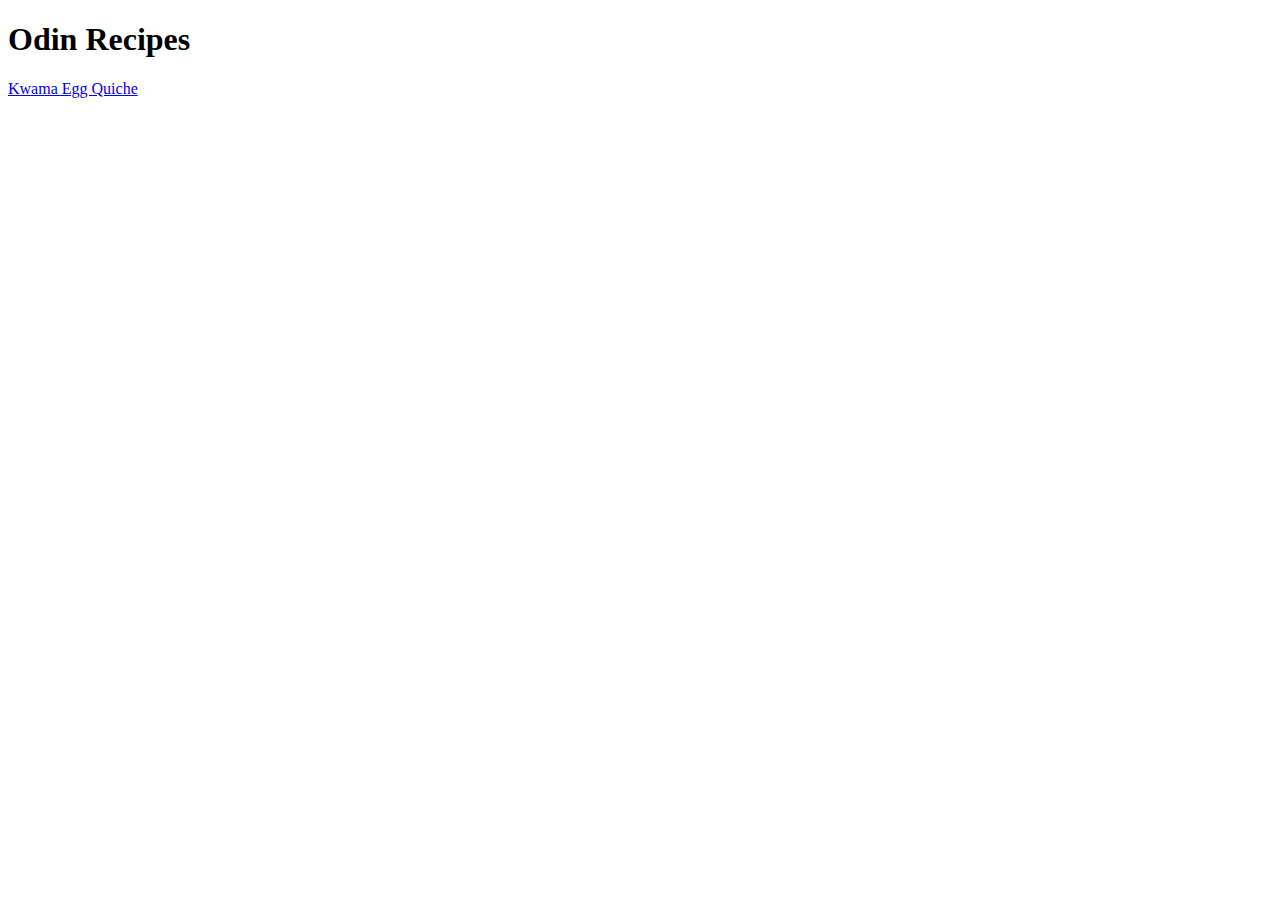
==== index.html @ b759625b "Create basic file structure" ====
<!DOCTYPE html>
<html lang="en">
    <head>
        <meta charset="UTF-8">
        <Title>Odin Recipes</Title>
    </head>
    <body>
        <h1>Odin Recipes</h1>

        <a href="./recipes/kwama-egg-quiche.html">Kwama Egg
        Quiche</a>
    </body>
</html>
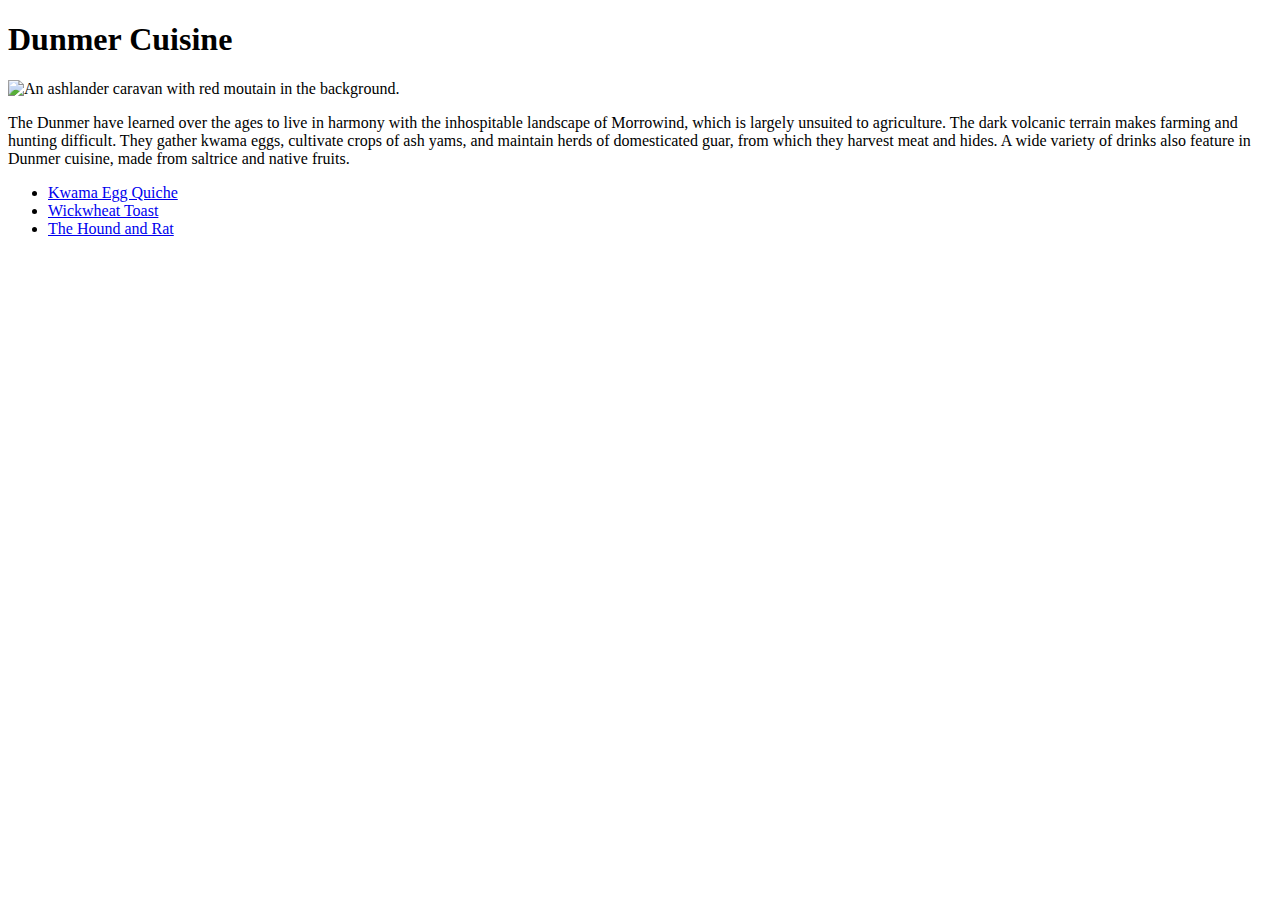
==== commit bafc8576: "Update homepage with links to additional recipes" ====
--- a/index.html
+++ b/index.html
@@ -5,9 +5,30 @@
         <Title>Odin Recipes</Title>
     </head>
     <body>
-        <h1>Odin Recipes</h1>
+        <h1>Dunmer Cuisine</h1>
 
-        <a href="./recipes/kwama-egg-quiche.html">Kwama Egg
-        Quiche</a>
+        <img src="https://static.wikia.nocookie.net/elderscrolls/images/a/a4/Morrowind.jpg/revision/latest?cb=20150301072639" 
+        alt="An ashlander caravan with red moutain in the background.">
+
+        <p>
+            The Dunmer have learned over the ages to live in harmony 
+            with the inhospitable landscape of Morrowind, which is 
+            largely unsuited to agriculture. The dark volcanic terrain 
+            makes farming and hunting difficult. They gather kwama eggs, 
+            cultivate crops of ash yams, and maintain herds of 
+            domesticated guar, from which they harvest meat and hides. A 
+            wide variety of drinks also feature in Dunmer cuisine, made 
+            from saltrice and native fruits.
+        </p>
+
+        <ul> 
+            <li><a href="./recipes/kwama-egg-quiche.html">Kwama Egg
+            Quiche</a></li>
+            <li><a href="./recipes/wickwheat-toast.html">Wickwheat Toast
+            </a></li>
+            <li><a href="./recipes/the-hound-and-rat.html">The Hound 
+            and Rat</a></li>
+        </ul>
+        
     </body>
 </html>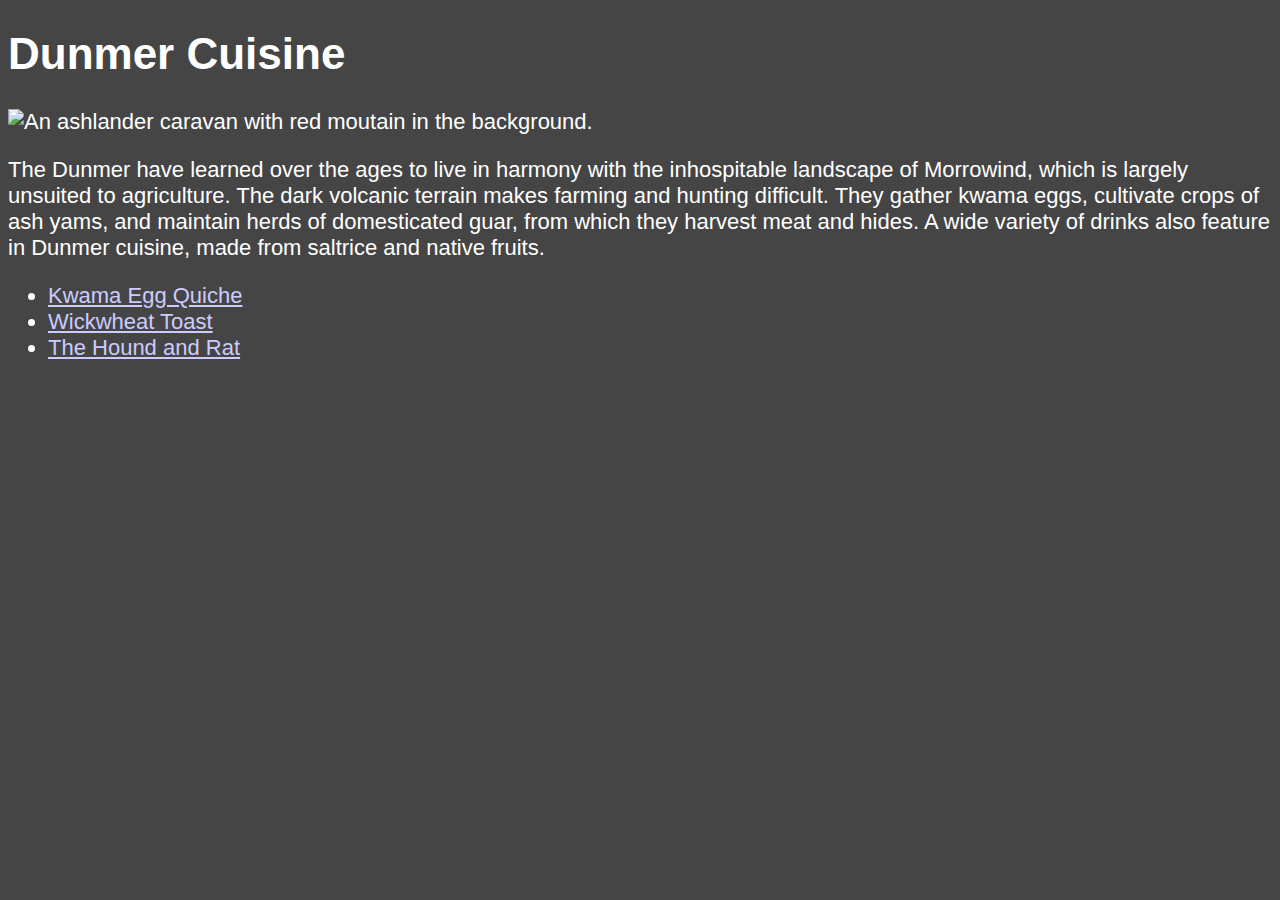
==== commit 0734c06c: "Add CSS styling" ====
--- a/index.html
+++ b/index.html
@@ -2,6 +2,7 @@
 <html lang="en">
     <head>
         <meta charset="UTF-8">
+        <link rel="stylesheet" href="styles.css">
         <Title>Odin Recipes</Title>
     </head>
     <body>
--- a/styles.css
+++ b/styles.css
@@ -0,0 +1,19 @@
+body {
+    background-color: #454545;
+    color: #ffffff;
+    font-family: Helvetica, Verdana, Sans-serif;
+    font-size: 22px;
+}
+
+a {
+    color: #ccccff;
+}
+
+img {
+    height: auto;
+    width: 500px;
+}
+
+.warning {
+    color: #ff0000
+}